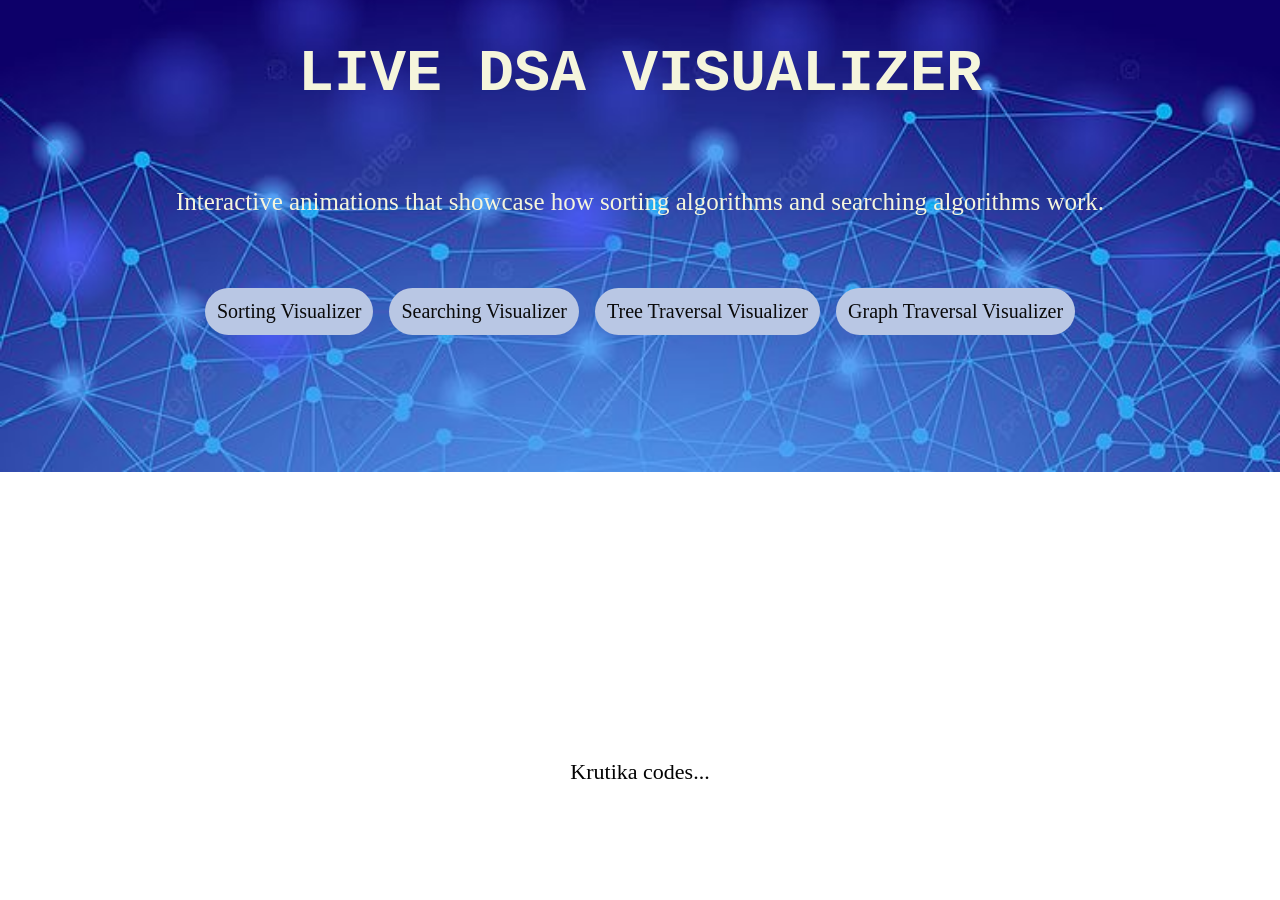
==== index.html @ 30d0fd54 "changes done" ====
<!DOCTYPE html>
<html lang="en">
<head>
    <meta charset="UTF-8">
    <meta name="viewport" content="width=device-width, initial-scale=1.0">
    <link rel="stylesheet" href="main.css">
    <title>DSA Project</title>
</head>
<body>

    <h1>LIVE DSA VISUALIZER</h1>

    <div class="description">
        Interactive animations that showcase how sorting algorithms and searching algorithms work.
    </div>

    <div class="buttonclass">
        <a href="sort/index.html"><button class="button">Sorting Visualizer</button></a>
        <a href="search/searchIndex.html"><button class="button">Searching Visualizer</button></a>
        <a href="tree/treeIndex.html"><button class="button">Tree Traversal Visualizer</button></a>
        <a href="graph/graphIndex.html"><button class="button">Graph Traversal Visualizer</button></a>
    </div>

    <p>Krutika codes...</p>

</body>
</html>
---- main.css ----
*{
    font-family: Cambria, Cochin, Georgia, Times, 'Times New Roman', serif;
    margin: 0;
    padding: 0;
    text-decoration: none;
    box-sizing: border-box;
    /* background-color:#202528; */
}
body {
  background-image: url("5.jpg");
  background-size: cover;
  background-repeat: no-repeat;
  background-position: center;
}
h1{
    text-align: center;
    font-size: 60px;
    color:beige;
    margin-bottom: 80px;
    font-family:'Courier New', Courier, monospace;
    margin-top: 40px;
}

h2{
    text-align: center;
    margin-top: 10px;
    font-size: 40px;
    color:beige;
}
.buttonclass{
    margin-top: 5%;
    display: flex;
    align-items: center;
    justify-content: center;
}
button {
    padding: 12px;
    border: none;
    border-radius: 40px;
    cursor: pointer;
    margin: 8px;
    font-size: 20px;
    color:rgb(10, 10, 10);
    background-color: hsl(220, 44%, 81%);
    border-color: #202528;
    transition: background-color 0.3s;
    border-color: black;
}
.button:hover{
    background-color: cadetblue;
    color: black;
}

.description{
    font-size: 25px;
    color: beige;
    margin: 10px 150px; /*tb-lr*/
    text-align: center;
}
p{
    bottom: 5%;
    position: absolute;
    text-align: center;
    left: 50%;
    transform: translateX(-50%);
    color:rgb(3, 3, 3);
    font-size: 22px;
    cursor: pointer;
    margin-bottom: 70px;
}

h2:hover,p:hover,h1:hover{
    color:cadetblue;
    cursor:pointer;
}
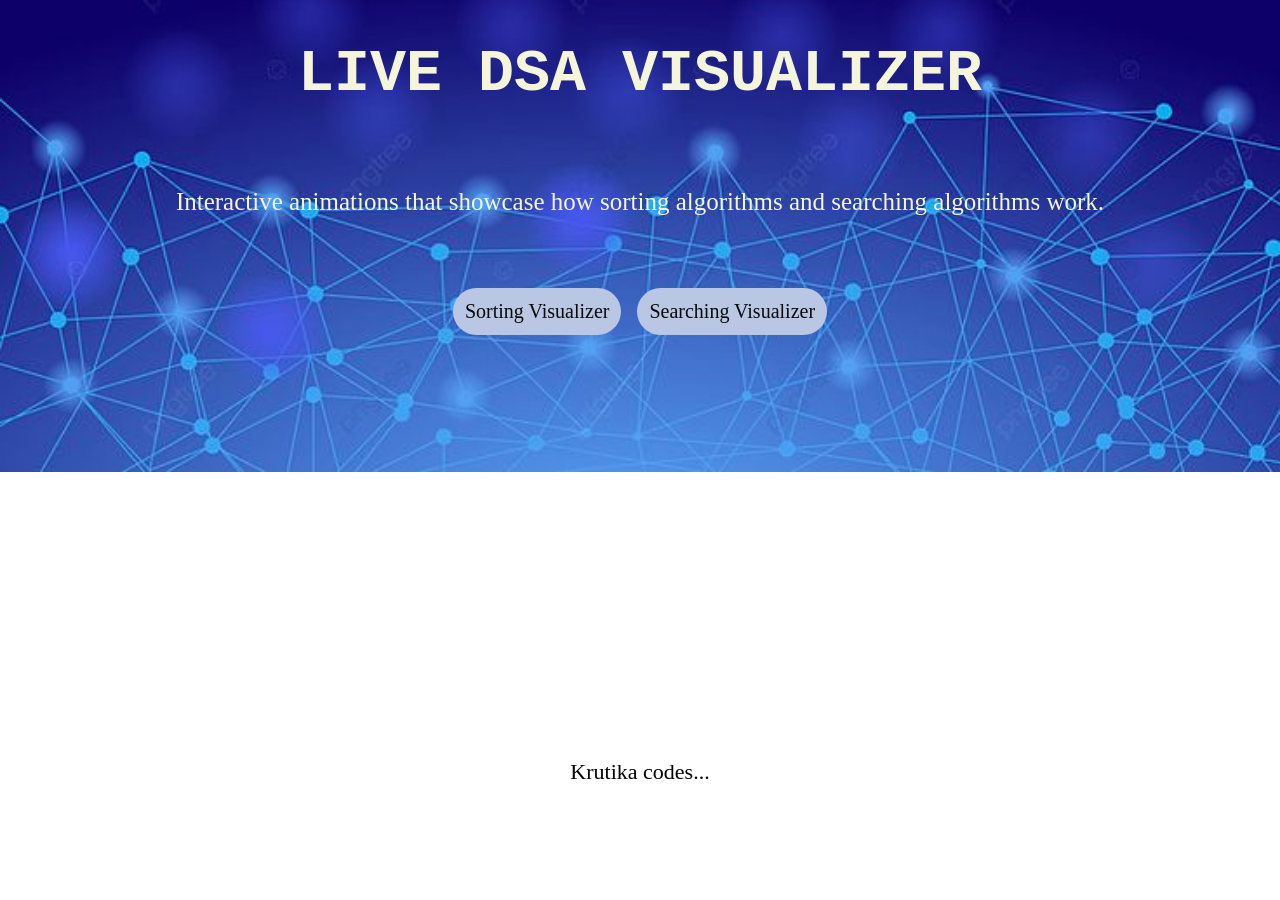
==== commit a8716c08: "changes done" ====
--- a/index.html
+++ b/index.html
@@ -17,8 +17,7 @@
     <div class="buttonclass">
         <a href="sort/index.html"><button class="button">Sorting Visualizer</button></a>
         <a href="search/searchIndex.html"><button class="button">Searching Visualizer</button></a>
-        <a href="tree/treeIndex.html"><button class="button">Tree Traversal Visualizer</button></a>
-        <a href="graph/graphIndex.html"><button class="button">Graph Traversal Visualizer</button></a>
+       
     </div>
 
     <p>Krutika codes...</p>
